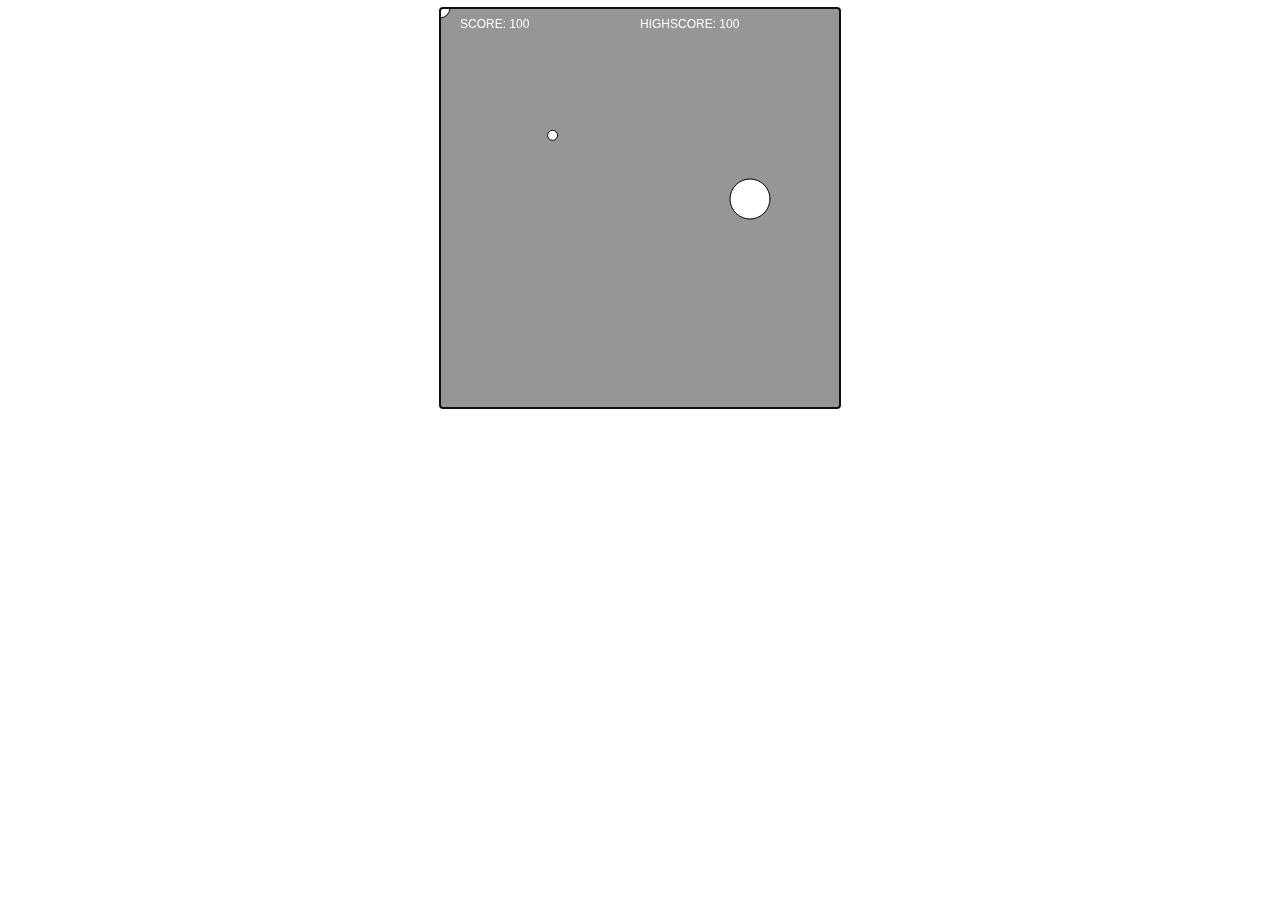
==== spil/agaravoid/index.html @ d419edab "Tilføj Agar+Avoid (af Dybber og KaptajnKnas)" ====
<!DOCTYPE html>
<html> 
<head>
  <title>Cannons</title> 

  <script src="../../lib/processing.js"></script> 
  <script src="agaravoid.js"></script>

  <script type="application/javascript">
    window.onload = function() {
      var canvas = document.getElementById("thecanvas");
      var processingInstance = new Processing(canvas, sketch);
      canvas.focus();
    };
  </script>
</head>
 
<body>
  <center> 
    <canvas id="thecanvas"></canvas> 
  </center>
</body>

</html>
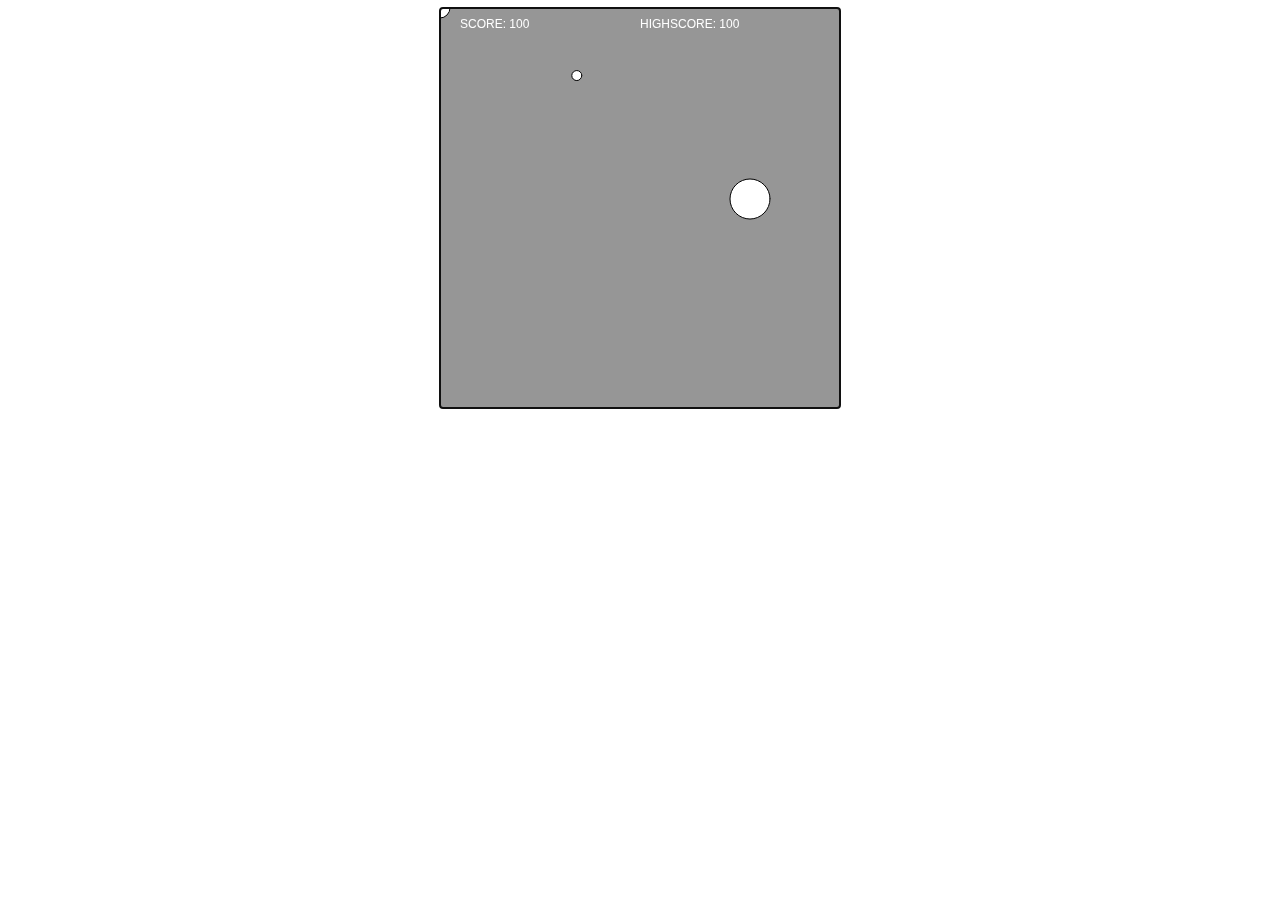
==== commit cf6b77e7: "shoot and avoid game added, astroids game now have title" ====
--- a/spil/agaravoid/index.html
+++ b/spil/agaravoid/index.html
@@ -1,7 +1,7 @@
 <!DOCTYPE html>
 <html> 
 <head>
-  <title>Cannons</title> 
+  <title>Agar+Avoid</title> 
 
   <script src="../../lib/processing.js"></script> 
   <script src="agaravoid.js"></script>
